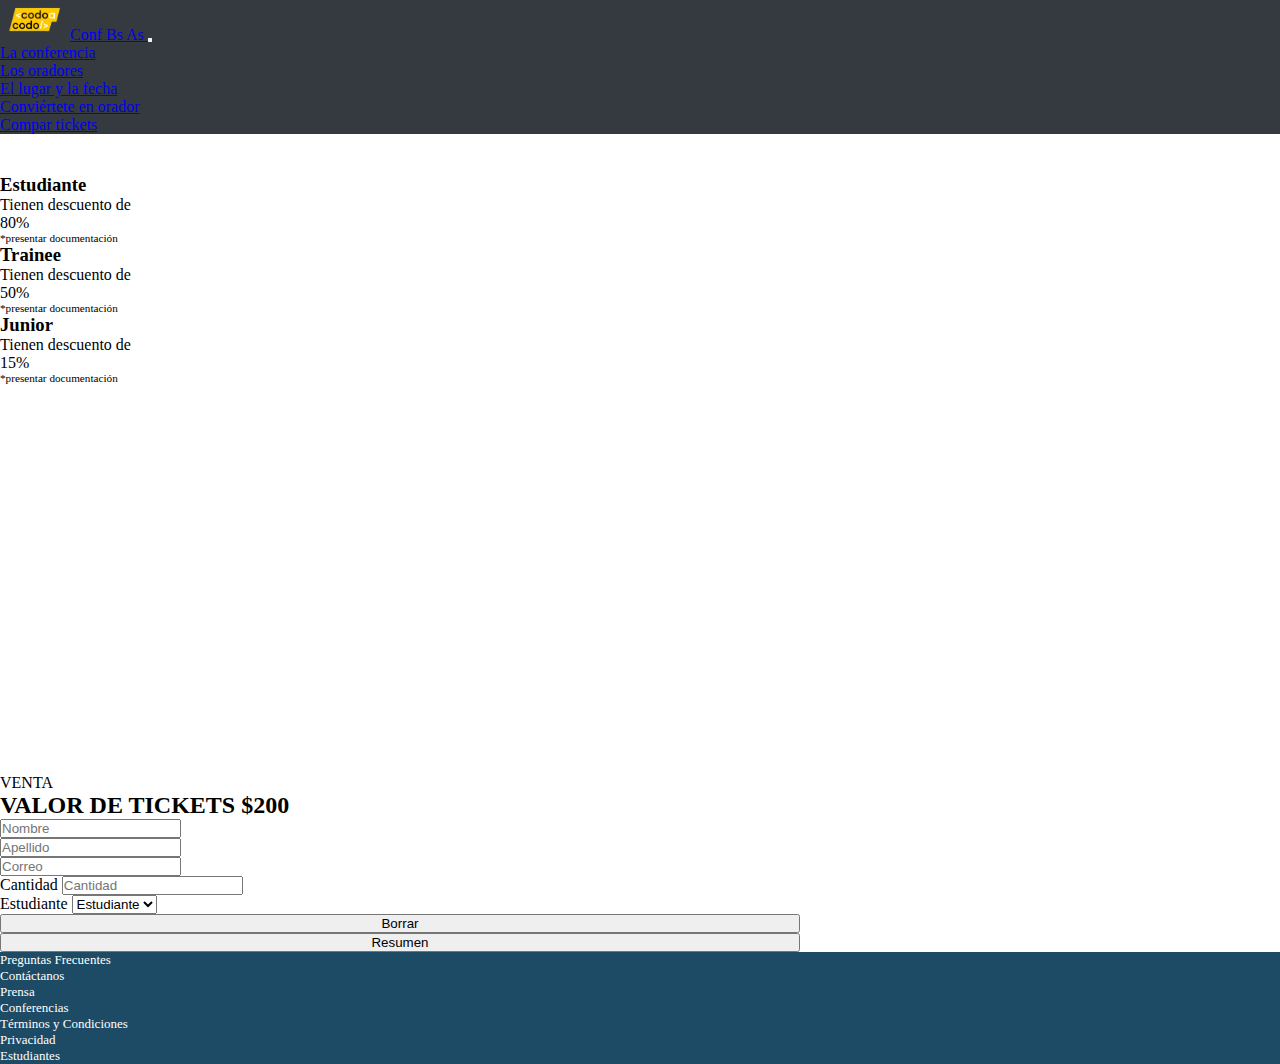
==== pages/tickets.html @ 9bbaed9a "nuevos archivos: js y html" ====
<!DOCTYPE html>
<html lang="en">
<head>
    <meta charset="UTF-8">
    <meta http-equiv="X-UA-Compatible" content="IE=edge">
    <meta name="viewport" content="width=device-width, initial-scale=1.0">

    <link href="https://cdn.jsdelivr.net/npm/bootstrap@5.2.1/dist/css/bootstrap.min.css" rel="stylesheet" integrity="sha384-iYQeCzEYFbKjA/T2uDLTpkwGzCiq6soy8tYaI1GyVh/UjpbCx/TYkiZhlZB6+fzT" crossorigin="anonymous">

    <link rel="stylesheet" href="../style.css">
    <title>Conferencia en Buenos Aires</title>
</head>
<body>
    <header>
        <nav class="navbar navbar-expand-lg navbar-dark bg-navbar ">
            <div class="container-fluid">
                <a class="navbar-brand me-auto ms-5" href="../index.html#conferencia">
                    <img src="../img/codoacodo.png" alt="Logo" width="70" height="40" class="d-inline-block align-text-center">Conf Bs As
                </a>
                <button class="navbar-toggler" type="button" data-bs-toggle="collapse" data-bs-target="#navbarNav" aria-controls="navbarNav" aria-expanded="false" aria-label="Toggle navigation">
                    <span class="navbar-toggler-icon"></span>
                </button>
                <div class="collapse navbar-collapse"  id="navbarNav">
                    <ul class="navbar-nav ms-auto me-5">
                        <li class="nav-item"><a class="nav-link active" aria-current="page" href="../index.html#conferencia">La conferencia</a> </li>
                        <li class="nav-item"><a class="nav-link" href="../index.html#oradores">Los oradores</a> </li>
                        <li class="nav-item"><a class="nav-link" href="../index.html#lugar">El lugar y la fecha</a> </li>
                        <li class="nav-item"><a class="nav-link" href="../index.html#orador">Conviértete en orador</a> </li>
                        <li class="nav-item"><a class="nav-link text-success" href="#">Compar tickets</a> </li>
                    </ul>
                </div>
            </div>
        </nav>
    </header>
    <main>
        <div>
            <div class="row h-100 cards-tickets mx-auto justify-content-center align-items-center text-center ">
                <div class="col-lg-4 col-md-4">
                    <div class="card border-primary rounded-0">
                        <div class="card-body">
                            <h3 class="fs-5 card-title fw-semibold mt-2">Estudiante</h3>
                            <p> Tienen descuento de</p>
                            <p class="fw-bold">80%</p>
                            <p class="card-text">*presentar documentación</p>
                        </div>
                    </div>
                </div>

                <div class="col-lg-4 col-md-4">
                    <div class="card border-success rounded-0">
                        <div class="card-body">
                            <h3 class="fs-5 card-title fw-semibold mt-2">Trainee</h3>
                            <p> Tienen descuento de</p>
                            <p class="fw-bold">50%</p>
                            <p class="card-text">*presentar documentación</p>
                        </div>
                    </div>
                </div>

                <div class="col-lg-4 col-md-4">
                    <div class="card border-warning rounded-0">
                        <div class="card-body">
                            <h3 class="fs-5 card-title fw-semibold mt-2">Junior</h3>
                            <p> Tienen descuento de</p>
                            <p class="fw-bold">15%</p>
                            <p class="card-text">*presentar documentación</p>
                        </div>
                    </div>
                </div>
            </div>

            <div>
                <p class="text-center fs-5 mb-0 mt-4">VENTA</p>
                <h2 class="text-center fs-2 fw-semibold">VALOR DE TICKETS $200</h2>
            </div>
    
            <div class="container form mb-5">
                <form class="row g-3 justify-content-center">
                    <div class="col-lg-5 col-md-5">
                        <label for="nombre" class="form-label"></label>
                        <input type="text" class="form-control" placeholder="Nombre" id="nombre">
                    </div>
                    <div class="col-lg-5 col-md-5">
                        <label for="apellido" class="form-label"></label>
                        <input type="text" class="form-control" id="apellido" placeholder="Apellido">
                    </div>
                    <div class="col-10">
                        <label for="Email" class="form-label"></label>
                        <input type="email" class="form-control" id="Email" placeholder="Correo">
                    </div>
    
                    <div class="col-lg-5 col-md-5" id="cantidad">
                        <label for="cant" class="form-label">Cantidad</label>
                        <input type="text" class="form-control" id="cant" placeholder="Cantidad">
                    </div>
                    <div class="col-lg-5 col-md-5" id="categoria">
                        <label for="categorias" class="form-label">Estudiante</label>
                        <select id="categorias" class="form-select">
                            <option selected id="estudiante">Estudiante</option>
                            <option id="trainee"> Trainee </option>
                            <option id="junior"> Junior </option>
                        </select>
                    
                    </div>
    
                    <div class="col-md-5">
                        <button class="btn-form btn btn-success">Borrar</button>
                    </div>
                    <div class="col-md-5">
                        <button class="btn-form btn btn-success" id="btn-comprar">Resumen</button>
                    </div>
                </form>
            </div>
        </div>
    </main>

    <footer class="h-100">
        <div class="container text-center mt-5 h-100">
            <div class="row h-100 justify-content-evenly align-items-center">
                <div class="col-lg-1 col-md-4 col-12 m-0 p-1">Preguntas Frecuentes</div>
                <div class="col-lg-1 col-md-4 col-12 m-0 p-1">Contáctanos</div>
                <div class="col-lg-1 col-md-4 col-12 m-0 p-1">Prensa</div>
                <div class="col-lg-1 col-md-4 col-12 m-0 p-1">Conferencias</div>
                <div class="col-lg-1 col-md-4 col-12 m-0 p-1">Términos y Condiciones</div>
                <div class="col-lg-1 col-md-4 col-12 m-0 p-1">Privacidad</div>
                <div class="col-lg-1 col-md-4 col-12 m-0 p-1">Estudiantes</div>
            </div>
        </div>
    </footer>

    <script src="../script.js"></script>
    <script src="https://cdn.jsdelivr.net/npm/bootstrap@5.2.1/dist/js/bootstrap.bundle.min.js" integrity="sha384-u1OknCvxWvY5kfmNBILK2hRnQC3Pr17a+RTT6rIHI7NnikvbZlHgTPOOmMi466C8" crossorigin="anonymous"></script>
</body>
</html>
---- style.css ----
*{
    margin: 0;
    padding: 0;
    box-sizing: border-box;
}

.bg-navbar {
    background-color: #353A40;
}

.bg-main {
    background-image:url(img/ba1.jpg);
    background-repeat: no-repeat;
    background-position: center;
    background-size: cover;
    height: 600px;
}

.mask{
    height: 100%;
    width: 100%;
    background-color: rgba(0, 0, 0, 0.5);
}

.box {
    display: flex;
    flex-wrap: wrap;
    flex-direction: row;
    height: 600px;
}

.item {
    text-align: right;
    width: 600px;
    padding: 3rem;
    color: rgb(255, 255, 255);
    margin: 6px;
}

.flex-end {
    justify-content: flex-end;
    align-content: center;
}

.cards-container {
    width: 90%;
    height: 600px;
}

.cards-tickets {
    margin-top: 40px;
    width: 60%;
    height: 600px;
}

.card-text{
    font-size: 0.7em;
}

.decoration{
    text-decoration: underline;
    text-decoration-style: dotted;
}

.form{
    width: 800px;
}

.btn-form {
    width: 100%;
}

form > p {
    font-size: 12px;
    color: #606060; 
}

footer {
    background-color: #1D4B65;
    color: white;
    font-size: 13px;
}


@media screen and (min-width: 320px) and (max-width: 560px) {
    h1{
        font-size: 25px;
    }

    p {
        font-size: 12px;
    }

    .card-text {
        font-size: 12px ;
    }

    .button {
        width: 120px;
        height: 30px;
        font-size: 12px;
    }

}

@media screen and (min-width: 560px) and (max-width: 768px) {
    p {
        font-size: 14px ;
    }

    .card-text {
        font-size: 14px;
    }

    .button {
        width: 135px;
        height: 35px;
        font-size: 14px;
    }
}
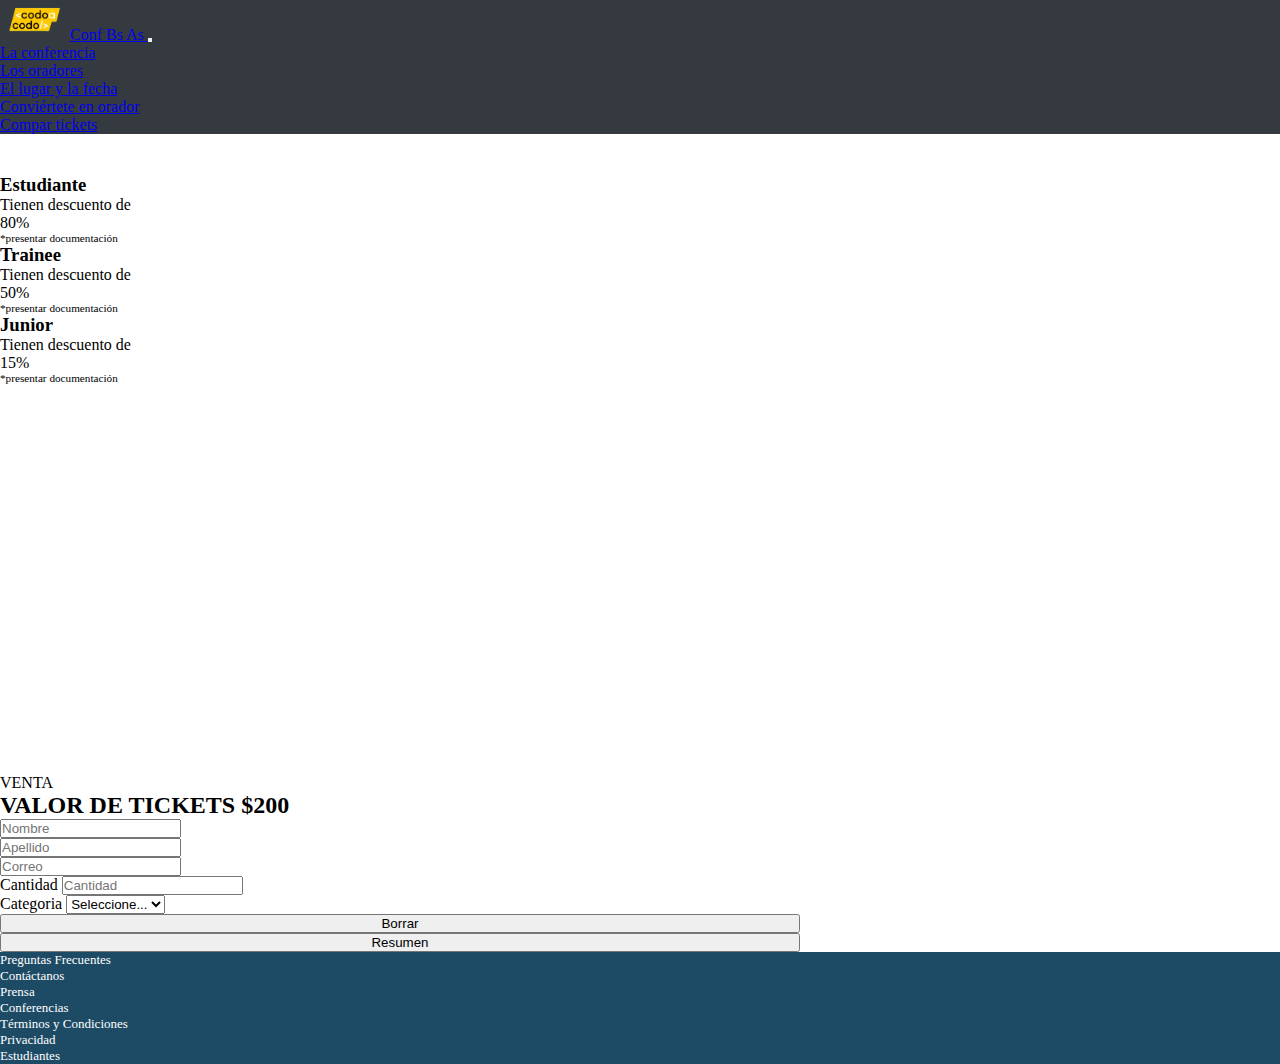
==== commit c98b431d: "tickets.html y js" ====
--- a/pages/tickets.html
+++ b/pages/tickets.html
@@ -86,7 +86,7 @@
                     </div>
                     <div class="col-10">
                         <label for="Email" class="form-label"></label>
-                        <input type="email" class="form-control" id="Email" placeholder="Correo">
+                        <input type="email" class="form-control" id="email" placeholder="Correo">
                     </div>
     
                     <div class="col-lg-5 col-md-5" id="cantidad">
@@ -94,11 +94,12 @@
                         <input type="text" class="form-control" id="cant" placeholder="Cantidad">
                     </div>
                     <div class="col-lg-5 col-md-5" id="categoria">
-                        <label for="categorias" class="form-label">Estudiante</label>
+                        <label for="categorias" class="form-label">Categoria</label>
                         <select id="categorias" class="form-select">
-                            <option selected id="estudiante">Estudiante</option>
-                            <option id="trainee"> Trainee </option>
-                            <option id="junior"> Junior </option>
+                            <option selected disabled>Seleccione...</option>
+                            <option value="estudiante">Estudiante</option>
+                            <option value="trainee"> Trainee </option>
+                            <option value="junior"> Junior </option>
                         </select>
                     
                     </div>
@@ -107,7 +108,7 @@
                         <button class="btn-form btn btn-success">Borrar</button>
                     </div>
                     <div class="col-md-5">
-                        <button class="btn-form btn btn-success" id="btn-comprar">Resumen</button>
+                        <button  class="btn-form btn btn-success" id="btn-comprar" >Resumen</button>
                     </div>
                 </form>
             </div>
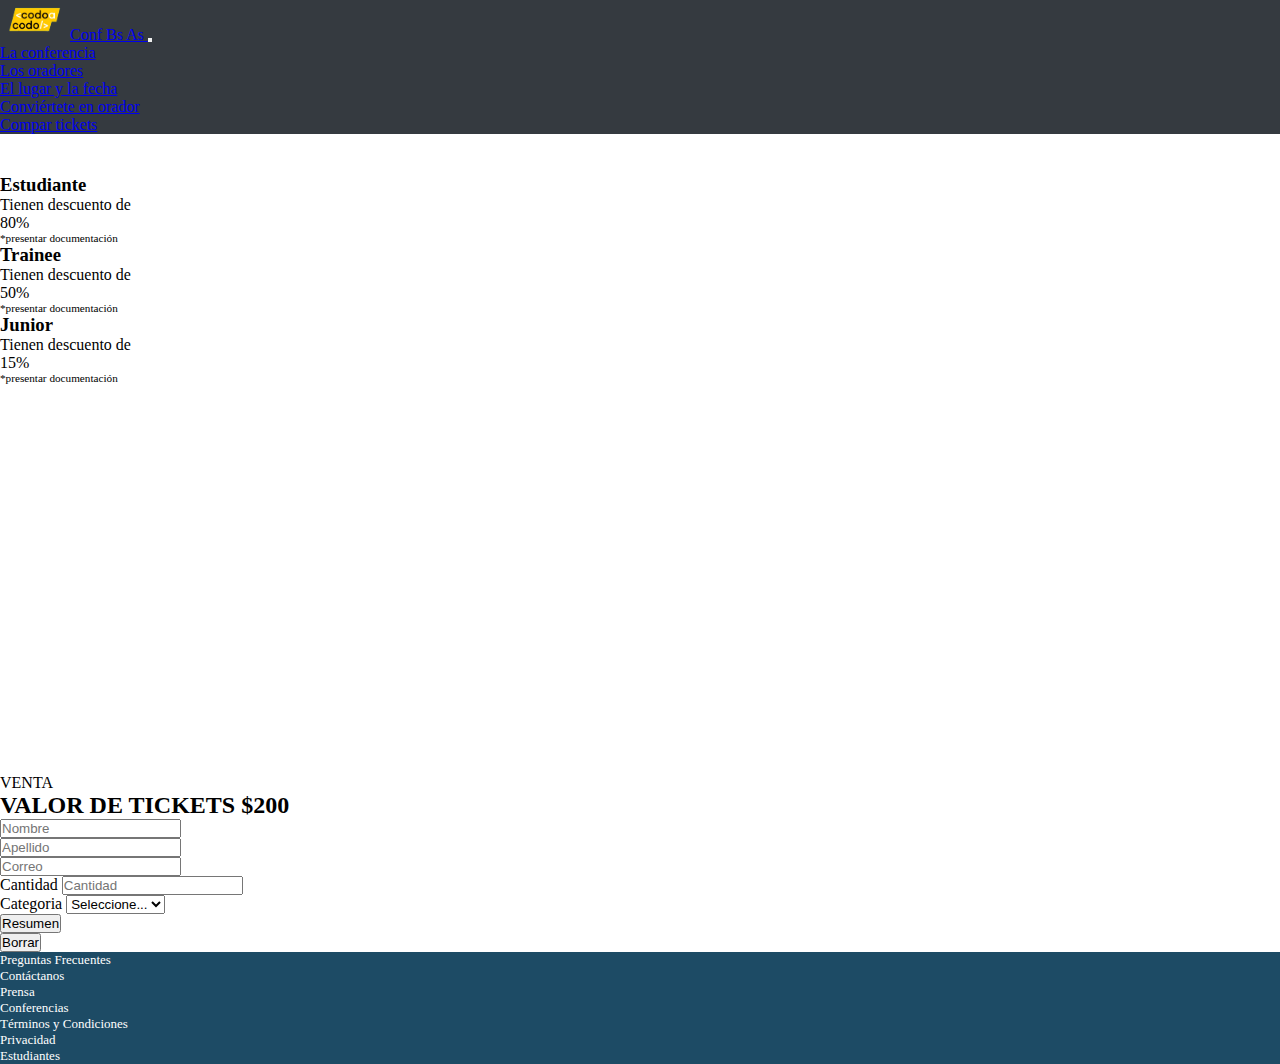
==== commit 42f9a73d: "Cambios js" ====
--- a/pages/tickets.html
+++ b/pages/tickets.html
@@ -75,7 +75,7 @@
             </div>
     
             <div class="container form mb-5">
-                <form class="row g-3 justify-content-center">
+                <form class="row g-3 justify-content-center" id="form">
                     <div class="col-lg-5 col-md-5">
                         <label for="nombre" class="form-label"></label>
                         <input type="text" class="form-control" placeholder="Nombre" id="nombre">
@@ -84,7 +84,7 @@
                         <label for="apellido" class="form-label"></label>
                         <input type="text" class="form-control" id="apellido" placeholder="Apellido">
                     </div>
-                    <div class="col-10">
+                    <div class="col-lg-10 col-md-5">
                         <label for="Email" class="form-label"></label>
                         <input type="email" class="form-control" id="email" placeholder="Correo">
                     </div>
@@ -104,11 +104,15 @@
                     
                     </div>
     
-                    <div class="col-md-5">
-                        <button class="btn-form btn btn-success">Borrar</button>
+
+                    <div class="col-md-5 col-12">
+                        <button type="button" id="btn-comprar" class="col-12 btn btn-success">Resumen</button>
                     </div>
-                    <div class="col-md-5">
-                        <button  class="btn-form btn btn-success" id="btn-comprar" >Resumen</button>
+                    <div class="col-md-5 col-12">
+                        <button type="button" id="btn-borrar" class="col-12 btn btn-light">Borrar</button>
+                    </div>
+
+                    <div class="col-10 text-center fw-semibold" id="total">
                     </div>
                 </form>
             </div>
